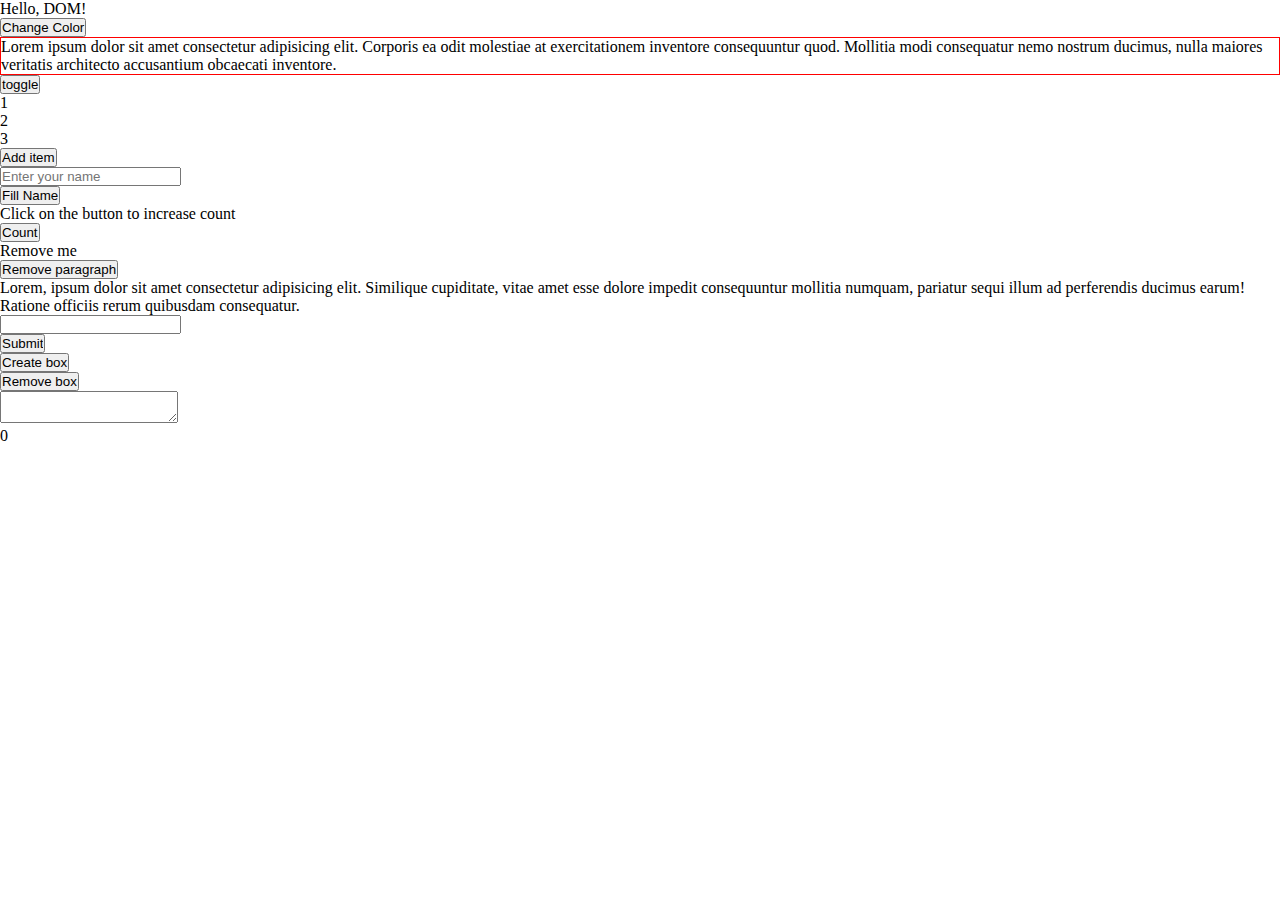
==== Simple/index.html @ 14f4fc77 "Initinal" ====
<!DOCTYPE html>
<html lang="en">
  <head>
    <meta charset="UTF-8" />
    <meta name="viewport" content="width=device-width, initial-scale=1.0" />
    <title>Simple HTML Challenges</title>
    <script src="script.js" defer></script>
    <link rel="stylesheet" href="style.css" />
  </head>
  <body>
    <p id="text"></p>
    <button id="changeColor">Change Color</button>
    <div id="box">
      Lorem ipsum dolor sit amet consectetur adipisicing elit. Corporis ea odit
      molestiae at exercitationem inventore consequuntur quod. Mollitia modi
      consequatur nemo nostrum ducimus, nulla maiores veritatis architecto
      accusantium obcaecati inventore.
    </div>
    <button id="toggle">toggle</button>
    <ul id="list">
      <li>1</li>
      <li>2</li>
      <li>3</li>
    </ul>
    <button id="addItem">Add item</button>
    <input type="text" id="nameInput" placeholder="Enter your name" />
    <button id="fillName">Fill Name</button>
    <p id="countDisplay">Click on the button to increase count</p>
    <button id="countButton">Count</button>
    <p id="removeMe">Remove me</p>
    <button id="removeButton">Remove paragraph</button>
    <p id="hoverText">
      Lorem, ipsum dolor sit amet consectetur adipisicing elit. Similique
      cupiditate, vitae amet esse dolore impedit consequuntur mollitia numquam,
      pariatur sequi illum ad perferendis ducimus earum! Ratione officiis rerum
      quibusdam consequatur.
    </p>
    <form action="" id="myForm">
      <input type="text" name="" id="" />
      <input type="submit" name="" id="" />
    </form>

    <button id="createBox">Create box</button>
    <button id="removeBox">Remove box</button>

    <textarea id="message"></textarea>
    <p id="charCount">0</p>
  </body>
</html>
---- Simple/style.css ----
* {
    margin: 0;
    padding: 0;
    box-sizing: border-box;
}

span,
a,
img,
label,
input,
select,
button {
    display: block;
}


#box {
    border: 1px solid red;
}

.toggleDisplay {
    display: none;
}
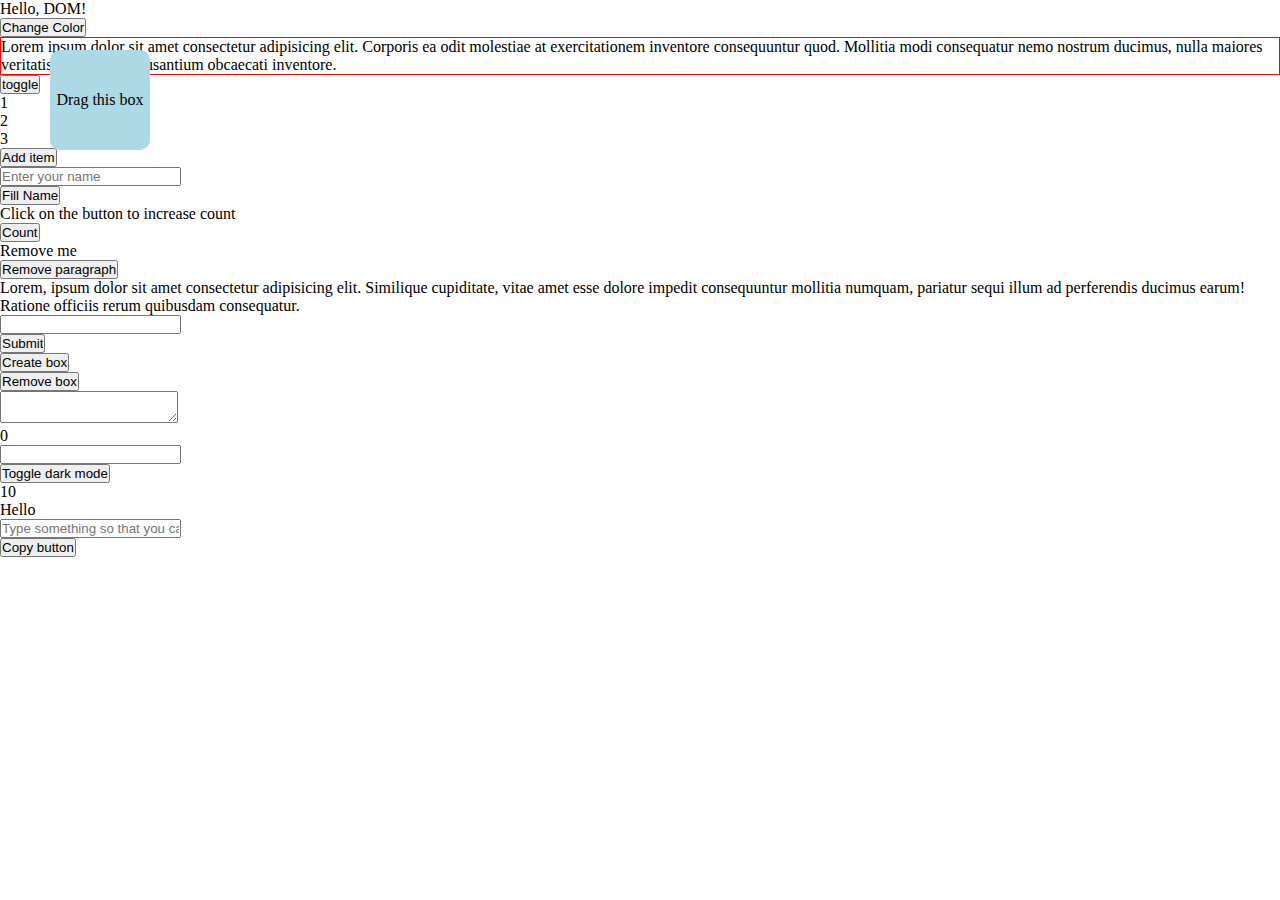
==== commit 47816157: "14/02 Final" ====
--- a/Simple/index.html
+++ b/Simple/index.html
@@ -45,5 +45,19 @@
 
     <textarea id="message"></textarea>
     <p id="charCount">0</p>
+
+    <input type="text" id="myInput" />
+
+    <div id="dragBox">Drag this box</div>
+    <button id="darkMode">Toggle dark mode</button>
+    <p id="timer">10</p>
+    <ul id="userList"></ul>
+    <p id="switchText">Hello</p>
+    <input
+      type="text"
+      id="copyInput"
+      placeholder="Type something so that you can click on copy button"
+    />
+    <button id="copyBtn">Copy button</button>
   </body>
 </html>
--- a/Simple/style.css
+++ b/Simple/style.css
@@ -21,4 +21,24 @@
 
 .toggleDisplay {
     display: none;
+}
+
+#dragBox {
+    width: 100px;
+    height: 100px;
+    background-color: lightblue;
+    position: absolute;
+    top: 50px;
+    left: 50px;
+    display: flex;
+    align-items: center;
+    justify-content: center;
+    cursor: grab;
+    user-select: none;
+    border-radius: 10px;
+}
+
+.dark-mode {
+    background-color: black;
+    color: white;
 }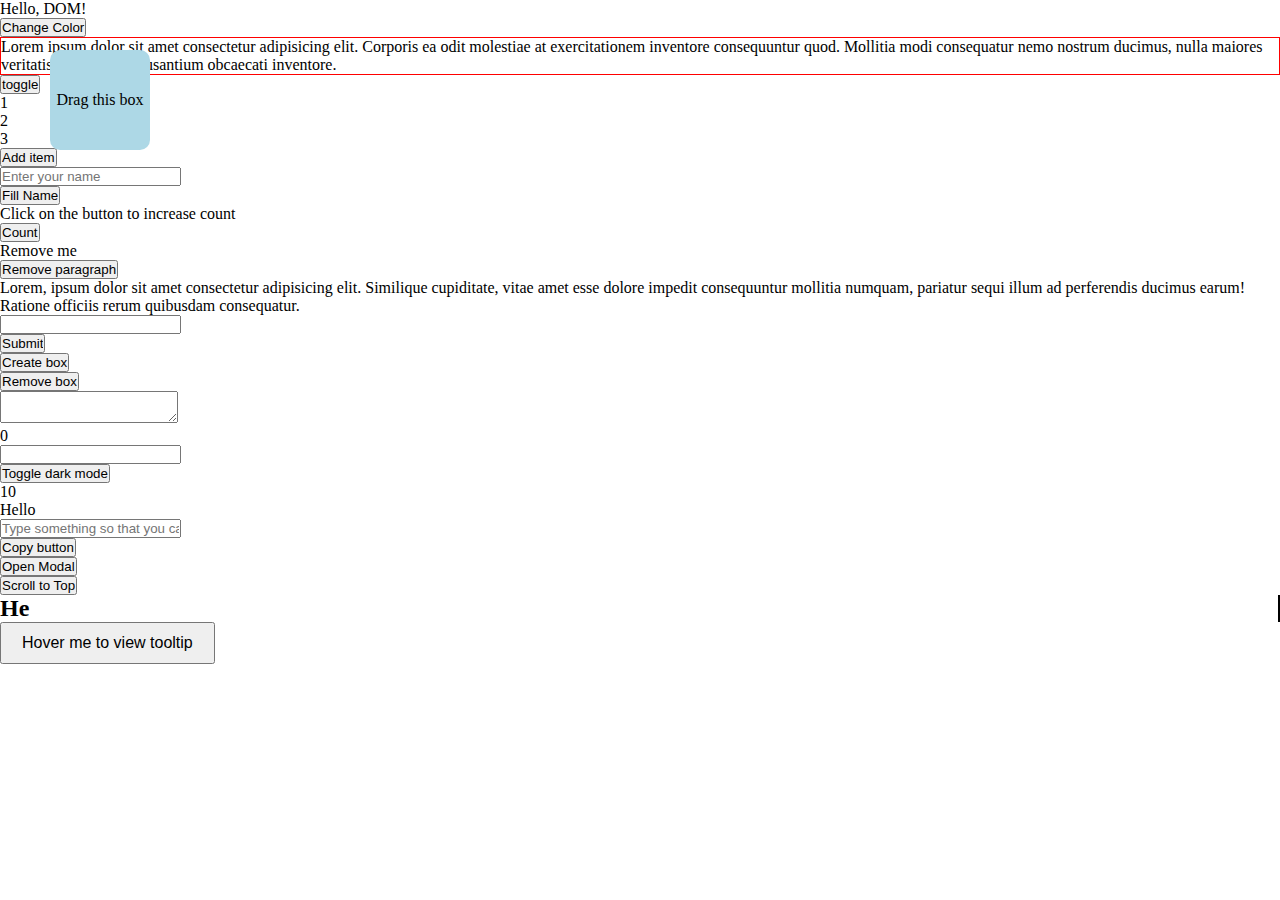
==== commit 6e9fa34f: "Simple Final" ====
--- a/Simple/index.html
+++ b/Simple/index.html
@@ -59,5 +59,22 @@
       placeholder="Type something so that you can click on copy button"
     />
     <button id="copyBtn">Copy button</button>
+    <p id="windowSize"></p>
+    <button id="modalBtn">Open Modal</button>
+    <div id="modal">
+      <div class="modalContainer">
+        <h1 id="modalTitle">Modal</h1>
+        <p id="modalText">
+          Lorem ipsum dolor sit amet consectetur adipisicing elit. Laudantium,
+          voluptate quo! Totam, voluptas labore? In blanditiis maxime nulla
+          nostrum excepturi exercitationem nihil corporis commodi ab illo qui,
+          necessitatibus soluta vel?
+        </p>
+      </div>
+    </div>
+    <button id="scrollTop">Scroll to Top</button>
+    <p id="typeText"></p>
+    <div id="tooltip">This is a tooltip!</div>
+    <button id="tooltipBtn">Hover me to view tooltip</button>
   </body>
 </html>
--- a/Simple/style.css
+++ b/Simple/style.css
@@ -41,4 +41,54 @@
 .dark-mode {
     background-color: black;
     color: white;
+}
+
+#modal {
+    display: none;
+    position: fixed;
+    top: 0;
+    left: 0;
+    width: 100%;
+    height: 100%;
+    background: rgba(0, 0, 0, 0.5);
+}
+
+.modalContainer {
+    background: white;
+    padding: 20px;
+    position: relative;
+    top: 50%;
+    left: 50%;
+    transform: translate(-50%, -50%);
+    max-width: 500px;
+}
+
+#typeText {
+    font-size: 24px;
+    font-weight: bold;
+    border-right: 2px solid black;
+    padding-right: 5px;
+}
+
+#tooltipBtn {
+    padding: 10px 20px;
+    font-size: 16px;
+    cursor: pointer;
+    position: relative;
+}
+
+#tooltip {
+    display: none;
+    position: absolute;
+    background-color: black;
+    color: white;
+    padding: 5px 10px;
+    border-radius: 5px;
+    font-size: 14px;
+    white-space: nowrap;
+}
+
+.emoji_container {
+    display: none;
+    flex-direction: row;
 }